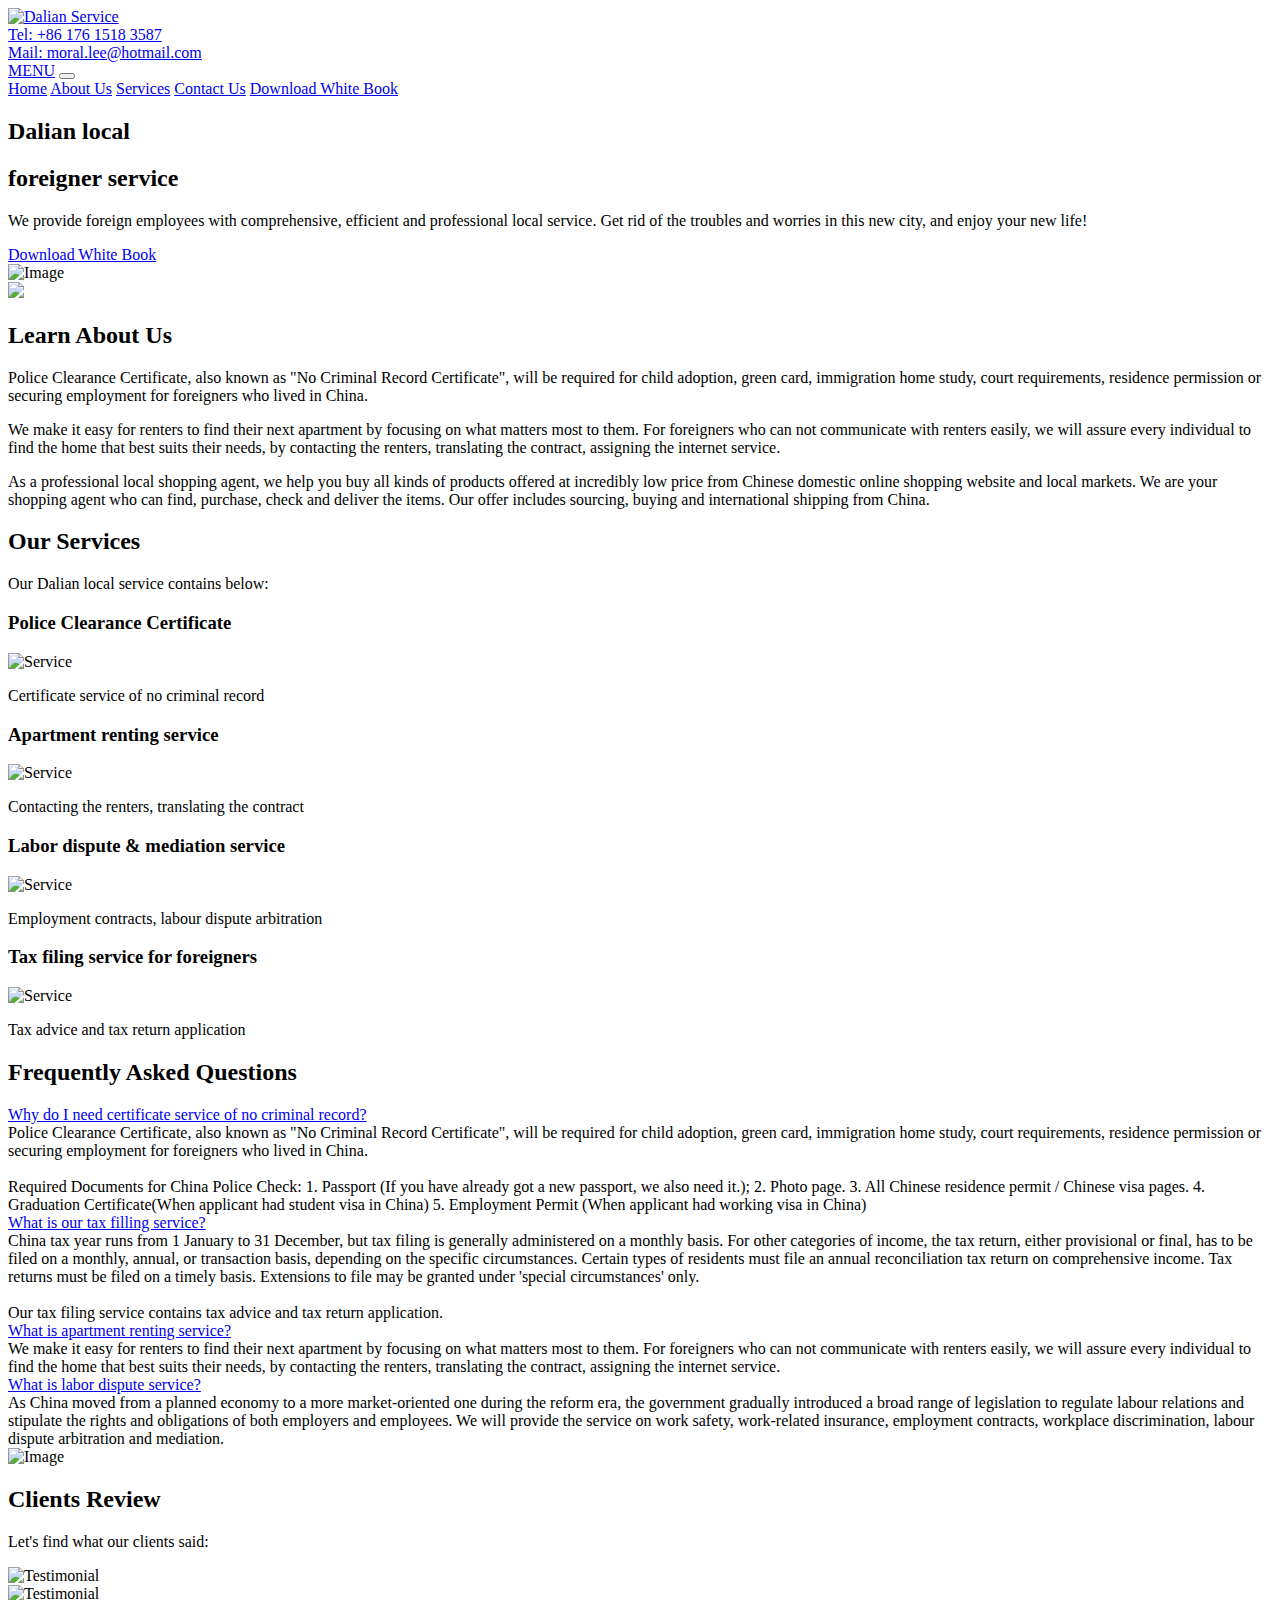
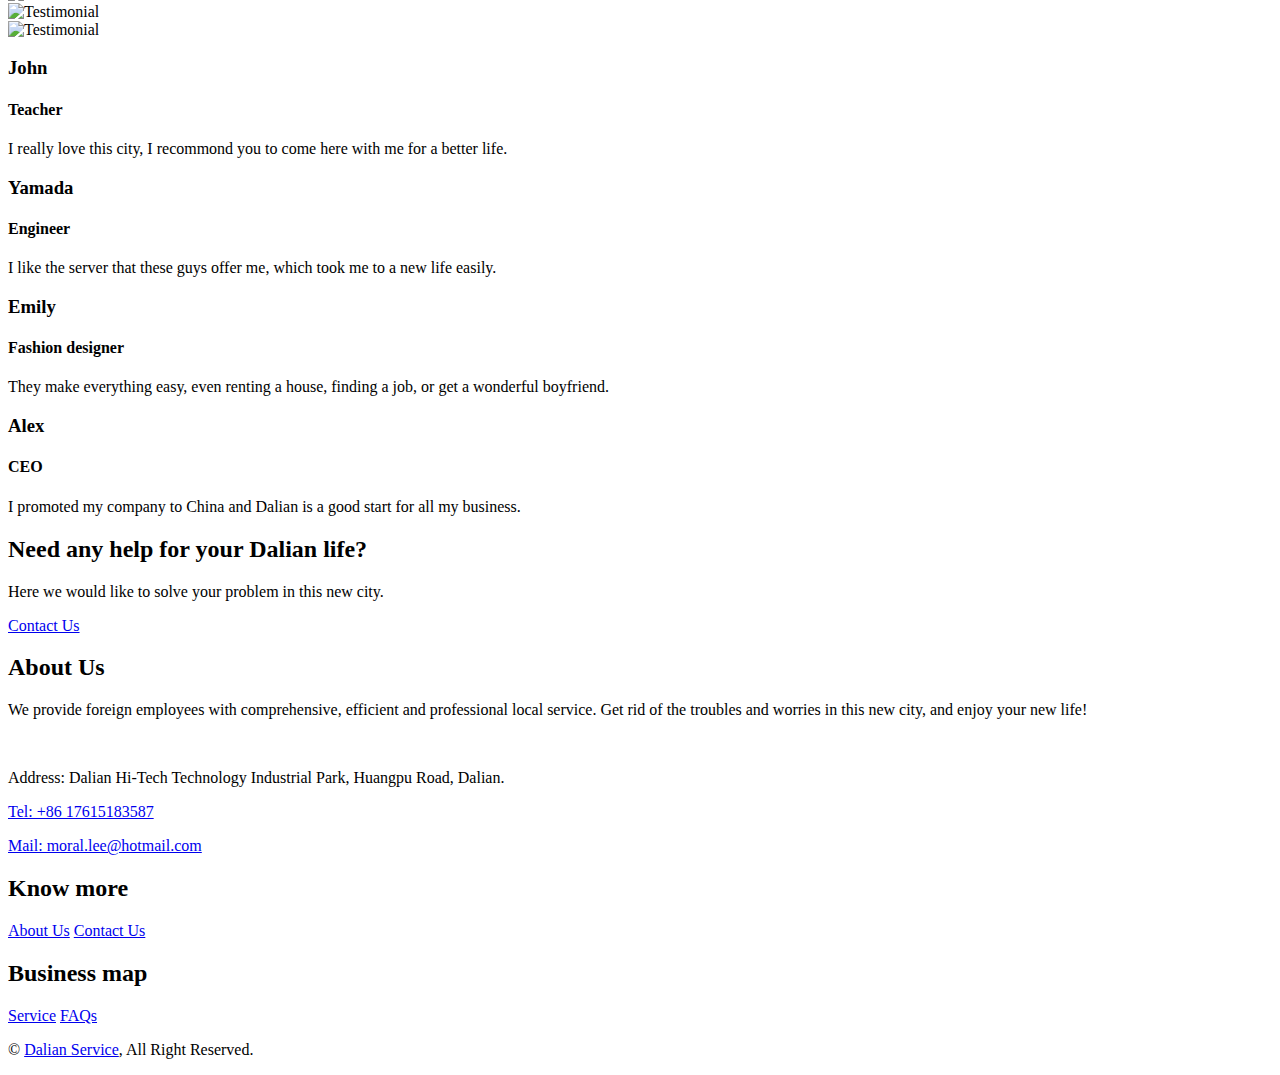
==== index2.html @ ca723853 "Create index2.html" ====
<!DOCTYPE html>
<html lang="zh">
    <head>
        <meta charset="utf-8">
        <title>Dalian Service</title>
        <meta content="width=device-width, initial-scale=1.0" name="viewport">

        <!-- Favicon -->
        <link rel="icon" href="https://objectstorage.ap-tokyo-1.oraclecloud.com/n/nrezjpz5b1yz/b/11/o/dalianservice/favicon.ico">
        
        
        <!-- CSS Libraries -->
        <link href="https://objectstorage.ap-tokyo-1.oraclecloud.com/n/nrezjpz5b1yz/b/11/o/dalianservice/css/bootstrap.min.css" rel="stylesheet">
        <link href="https://objectstorage.ap-tokyo-1.oraclecloud.com/n/nrezjpz5b1yz/b/11/o/dalianservice/css/all.min.css" rel="stylesheet">
        <link href="https://objectstorage.ap-tokyo-1.oraclecloud.com/n/nrezjpz5b1yz/b/11/o/dalianservice/lib/slick/slick.css" rel="stylesheet">
        <link href="https://objectstorage.ap-tokyo-1.oraclecloud.com/n/nrezjpz5b1yz/b/11/o/dalianservice/lib/slick/slick-theme.css" rel="stylesheet">
        <link href="https://objectstorage.ap-tokyo-1.oraclecloud.com/n/nrezjpz5b1yz/b/11/o/dalianservice/lib/lightbox/css/lightbox.min.css" rel="stylesheet">
        

        <!-- Template Stylesheet -->
        <link href="https://objectstorage.ap-tokyo-1.oraclecloud.com/n/nrezjpz5b1yz/b/11/o/dalianservice/css/style.css" rel="stylesheet">
    </head>

    <body>
        <div class="wrapper">
            <!-- Header Start -->
            <div class="header">
                <div class="container-fluid">
                    <div class="row align-items-center">
                        <div class="col-lg-2">
                            <div class="brand">
                                <a href="https://dalianservice.com">
                                    <img src="https://objectstorage.ap-tokyo-1.oraclecloud.com/n/nrezjpz5b1yz/b/11/o/dalianservice/img/logo.png" width=327px alt="Dalian Service">
                                </a>
                            </div>
                        </div>
                        <div class="col-lg-10">
                            <div class="topbar">
                                <div class="topbar-col">
                                    <a href="tel:+86 176 1518 3587">Tel: +86 176 1518 3587</a>
                                </div>
                                <div class="topbar-col">
                                    <a href="mailto:moral.lee@hotmail.com">Mail: moral.lee@hotmail.com</a>
                                </div>
                                <div class="topbar-col">
                                    <div class="topbar-social">
                                    </div>
                                </div>
                            </div>
                            <div class="navbar navbar-expand-lg bg-light navbar-light">
                                <a href="#" class="navbar-brand">MENU</a>
                                <button type="button" class="navbar-toggler" data-toggle="collapse" data-target="#navbarCollapse">
                                    <span class="navbar-toggler-icon"></span>
                                </button>

                                <div class="collapse navbar-collapse justify-content-between" id="navbarCollapse">
                                    <div class="navbar-nav ml-auto">
                                        <a href="https://dalianservice.com" class="nav-item nav-link active">Home</a>
                                        <a href="#about" class="nav-item nav-link">About Us</a>
                                        <a href="#services" class="nav-item nav-link">Services</a>
                                        <a href="#contact" class="nav-item nav-link">Contact Us</a>
                                        <a href="https://objectstorage.ap-tokyo-1.oraclecloud.com/n/nrezjpz5b1yz/b/11/o/dalianservice/asset/whitebook.pdf" class="btn">Download White Book</a>
                                    </div>
                                </div>
                            </div>
                        </div>
                    </div>
                </div>
            </div>
            <!-- Header End -->


            <!-- Hero Start -->
            <div class="hero">
                <div class="container-fluid">
                    <div class="row align-items-center">
                        <div class="col-md-6">
                            <h2>Dalian local</h2>
                            <h2><span>foreigner</span> service</h2>
                            <p>We provide foreign employees with comprehensive, efficient and professional local service. Get rid of the troubles and worries in this new city, and enjoy your new life!</p>
                            <a class="btn" href="https://objectstorage.ap-tokyo-1.oraclecloud.com/n/nrezjpz5b1yz/b/11/o/dalianservice/asset/whitebook.pdf">Download White Book</a>
                        </div>
                        <div class="col-md-6">
                            <img src="https://objectstorage.ap-tokyo-1.oraclecloud.com/n/nrezjpz5b1yz/b/11/o/dalianservice/img/hero.jpg" alt="Image">
                        </div>
                    </div>
                </div>
            </div>
            <!-- Hero End -->
            
              <a name="about"></a>
            <!-- About Start -->
            <div class="about">
                <div class="container-fluid">
                    <div class="row align-items-center">
                        <div class="col-md-6">
                            <div id="video-section">
                                <div class="youtube-player" data-id="MHGbItajTpc">
                                    <img src="https://objectstorage.ap-tokyo-1.oraclecloud.com/n/nrezjpz5b1yz/b/11/o/dalianservice/img/dalian.jpg">
                                </div>
                            </div>
                        </div>

                        <div class="col-md-6">
                            <h2 class="section-title">Learn About Us</h2>
                            <p>
                                Police Clearance Certificate, also known as "No Criminal Record Certificate", will be required for child adoption, green card, immigration home study, court requirements, residence permission or securing employment for foreigners who lived in China.
                            </p>
                            <p>
                               We make it easy for renters to find their next apartment by focusing on what matters most to them. For foreigners who can not communicate with renters easily, we will assure every individual to find the home that best suits their needs, by contacting the renters, translating the contract, assigning the internet service.
                            </p>
                            <p>
                            As a professional local shopping agent, we help you buy all kinds of products offered at incredibly low price from Chinese domestic online shopping website and local markets. We are your shopping agent who can find, purchase, check and deliver the items. Our offer includes sourcing, buying and international shipping from China.
                            </p>
                        </div>
                    </div>
                </div>
            </div>
            <!-- About End -->

                       <a name="services"></a>
            <!-- Service Start -->
            <div class="service">
                <div class="container-fluid">
                    <div class="section-header">
                        <h2>Our Services</h2>
 
                        <p>Our Dalian local service contains below:</p>
                    </div>
                    <div class="row">
                        <div class="col-lg-3 col-md-6">
                            <div class="service-item">
                                <h3>Police Clearance Certificate</h3>
                                <img src="https://objectstorage.ap-tokyo-1.oraclecloud.com/n/nrezjpz5b1yz/b/11/o/dalianservice/img/certification.jpg" alt="Service">
                                <p>Certificate service of no criminal record</p>
                            </div>
                        </div>
                        <div class="col-lg-3 col-md-6">
                            <div class="service-item">
                                <h3>Apartment renting service</h3>
                                <img src="https://objectstorage.ap-tokyo-1.oraclecloud.com/n/nrezjpz5b1yz/b/11/o/dalianservice/img/house.jpg" alt="Service">
                                <p>Contacting the renters, translating the contract</p>
                            </div>
                        </div>
                        <div class="col-lg-3 col-md-6">
                            <div class="service-item">
                                <h3>Labor dispute & mediation service</h3>
                                <img src="https://objectstorage.ap-tokyo-1.oraclecloud.com/n/nrezjpz5b1yz/b/11/o/dalianservice/img/labor.jpg" alt="Service">
                                <p>Employment contracts, labour dispute arbitration</p>
                            </div>
                        </div>
                        <div class="col-lg-3 col-md-6">
                            <div class="service-item">
                                <h3>Tax filing service for foreigners</h3>
                                <img src="https://objectstorage.ap-tokyo-1.oraclecloud.com/n/nrezjpz5b1yz/b/11/o/dalianservice/img/tax.jpg" alt="Service">
                                <p>Tax advice and tax return application</p>
                            </div>
                        </div>
                    </div>
                </div>
            </div>
            <!-- Service End -->

                       <a name="faq"></a>
            <!-- FAQs Start -->
            <div class="faqs">
                <div class="container-fluid">
                    <div class="row align-items-center">
                        <div class="col-md-6">
                            <h2 class="section-title">Frequently Asked Questions</h2>
                            <div id="accordion">
                                <div class="card">
                                    <div class="card-header">
                                        <a class="card-link collapsed" data-toggle="collapse" href="#collapseOne" aria-expanded="true">
                                           Why do I need certificate service of no criminal record?
                                        </a>
                                    </div>
                                    <div id="collapseOne" class="collapse show" data-parent="#accordion">
                                        <div class="card-body">
                                            Police Clearance Certificate, also known as "No Criminal Record Certificate", will be required for child adoption, green card, immigration home study, court requirements, residence permission or securing employment for foreigners who lived in China.<br /><br />Required Documents for China Police Check: 1. Passport (If you have already got a new passport, we also need it.); 2. Photo page. 3. All Chinese residence permit / Chinese visa pages. 4. Graduation Certificate(When applicant had student visa in China) 5. Employment Permit (When applicant had working visa in China)

                                        </div>
                                    </div>
                                </div>
                                <div class="card">
                                    <div class="card-header">
                                        <a class="card-link" data-toggle="collapse" href="#collapseTwo">
                                            What is our tax filling service?
                                        </a>
                                    </div>
                                    <div id="collapseTwo" class="collapse" data-parent="#accordion">
                                        <div class="card-body">
                                            China tax year runs from 1 January to 31 December, but tax filing is generally administered on a monthly basis. For other categories of income, the tax return, either provisional or final, has to be filed on a monthly, annual, or transaction basis, depending on the specific circumstances. Certain types of residents must file an annual reconciliation tax return on comprehensive income. Tax returns must be filed on a timely basis. Extensions to file may be granted under 'special circumstances' only. <br /><br />Our tax filing service contains tax advice and tax return application.
                                        </div>
                                    </div>
                                </div>
                                <div class="card">
                                    <div class="card-header">
                                        <a class="card-link" data-toggle="collapse" href="#collapseThree">
                                            What is apartment renting service?
                                        </a>
                                    </div>
                                    <div id="collapseThree" class="collapse" data-parent="#accordion">
                                        <div class="card-body">
                                           We make it easy for renters to find their next apartment by focusing on what matters most to them. For foreigners who can not communicate with renters easily, we will assure every individual to find the home that best suits their needs, by contacting the renters, translating the contract, assigning the internet service.
                                        </div>
                                    </div>
                                </div>
                                <div class="card">
                                    <div class="card-header">
                                        <a class="card-link" data-toggle="collapse" href="#collapseFour">
                                            What is labor dispute service?
                                        </a>
                                    </div>
                                    <div id="collapseFour" class="collapse" data-parent="#accordion">
                                        <div class="card-body">
                                            As China moved from a planned economy to a more market-oriented one during the reform era, the government gradually introduced a broad range of legislation to regulate labour relations and stipulate the rights and obligations of both employers and employees. We will provide the service on work safety, work-related insurance, employment contracts, workplace discrimination, labour dispute arbitration and mediation.
                                        </div>
                                    </div>
                                </div> 
                            </div>
                        </div>
                        <div class="col-md-6">
                            <img src="https://objectstorage.ap-tokyo-1.oraclecloud.com/n/nrezjpz5b1yz/b/11/o/dalianservice/img/faqs.jpg" alt="Image">
                        </div>
                    </div>
                </div>
            </div>
            <!-- FAQs End -->

                       <a name="review"></a>
            <!-- Testimonial Start -->
            <div class="testimonial">
                <div class="container">
                    <div class="section-header">
                        <h2>Clients Review</h2>
                        <p>Let's find what our clients said:</p>
                    </div>
                    <div class="row">
                        <div class="col-12">
                            <div class="testimonial-slider-nav">
                                <div class="slider-nav"><img src="https://objectstorage.ap-tokyo-1.oraclecloud.com/n/nrezjpz5b1yz/b/11/o/dalianservice/img/testimonial-1.jpg" alt="Testimonial"></div>
                                <div class="slider-nav"><img src="https://objectstorage.ap-tokyo-1.oraclecloud.com/n/nrezjpz5b1yz/b/11/o/dalianservice/img/testimonial-2.jpg" alt="Testimonial"></div>
                                <div class="slider-nav"><img src="https://objectstorage.ap-tokyo-1.oraclecloud.com/n/nrezjpz5b1yz/b/11/o/dalianservice/img/testimonial-3.jpg" alt="Testimonial"></div>
                                <div class="slider-nav"><img src="https://objectstorage.ap-tokyo-1.oraclecloud.com/n/nrezjpz5b1yz/b/11/o/dalianservice/img/testimonial-4.jpg" alt="Testimonial"></div>
                            </div>
                        </div>
                    </div>
                    <div class="row">
                        <div class="col-12">
                            <div class="testimonial-slider">
                                <div class="slider-item">
                                    <h3>John</h3>
                                    <h4>Teacher</h4>
                                    <p>I really love this city, I recommond you to come here with me for a better life.</p>
                                </div>
                                <div class="slider-item">
                                    <h3>Yamada</h3>
                                    <h4>Engineer</h4>
                                    <p>I like the server that these guys offer me, which took me to a new life easily.</p>
                                </div>
                                <div class="slider-item">
                                    <h3>Emily</h3>
                                    <h4>Fashion designer</h4>
                                    <p>They make everything easy, even renting a house, finding a job, or get a wonderful boyfriend.</p>
                                </div>
                                <div class="slider-item">
                                    <h3>Alex</h3>
                                    <h4>CEO</h4>
                                    <p>I promoted my company to China and Dalian is a good start for all my business.</p>
                                </div>

                            </div>
                        </div>
                    </div>
                </div>
            </div>
            <!-- Testimonial End -->

        <a name="contact"></a>    
            <!-- Call to Action Start -->
            <div class="call-to-action">
                <div class="container">
                    <div class="row align-items-center">
                        <div class="col-md-9">
                            <h2>Need any help for your Dalian life?</h2>
                            <p>
                                Here we would like to solve your problem in this new city.
                            </p>
                        </div>
                        <div class="col-md-3">
                            <a class="btn" href="mailto:moral.lee@hotmail.com">Contact Us</a>
                        </div>
                    </div>
                </div>
            </div>
            <!-- Call to Action End -->


            <!-- Footer Start -->
            <div class="footer">
                <div class="container">
                    <div class="row">
                        <div class="col-md-5">
                            <div class="footer-about">
                                <h2>About Us</h2>
                                <p>
                                    We provide foreign employees with comprehensive, efficient and professional local service. Get rid of the troubles and worries in this new city, and enjoy your new life!
                                </p>
                                <br>
                                <p>Address: Dalian Hi-Tech Technology Industrial Park, Huangpu Road, Dalian.</p>
                                <p><a href="tel:+86 176 1518 3587">Tel: +86 17615183587</a></p>
                                <p><a href="mailto:moral.lee@hotmail.com">Mail: moral.lee@hotmail.com</a></p>
                            </div>
                        </div>
                        <div class="col-md-7">
                            <div class="row">
                                <div class="col-md-6">
                                    <div class="footer-link">
                                        <h2>Know more</h2>
                                        <a href="https://dalianservice.com/#about">About Us</a>
                                        <a href="https://dalianservice.com/#contact">Contact Us</a>
                                    </div>
                                </div>
                                <div class="col-md-6">
                                    <div class="footer-link">
                                        <h2>Business map</h2>
                                        <a href="https://dalianservice.com/#service">Service</a>
                                        <a href="https://dalianservice.com/#faq">FAQs</a>
                                    </div>
                                </div>
                            </div>
                        </div>
                    </div>
                </div>
                <div class="container copyright">
                    <div class="row">
                        <div class="col-md-6">
                            <p>&copy; <a href="https://dalianservice.com">Dalian Service</a>, All Right Reserved.</p>
                        </div>
                        <div class="col-md-6">
                            <p></p>
                        </div>
                    </div>
                </div>
            </div>
            <!-- Footer End -->
        </div>

        <!-- JavaScript Libraries -->
        <script src="https://objectstorage.ap-tokyo-1.oraclecloud.com/n/nrezjpz5b1yz/b/11/o/dalianservice/js/jquery-3.4.1.min.js"></script>
        <script src="https://objectstorage.ap-tokyo-1.oraclecloud.com/n/nrezjpz5b1yz/b/11/o/dalianservice/js/bootstrap.bundle.min.js"></script>
        <script src="https://objectstorage.ap-tokyo-1.oraclecloud.com/n/nrezjpz5b1yz/b/11/o/dalianservice/lib/slick/slick.min.js"></script>
        <script src="https://objectstorage.ap-tokyo-1.oraclecloud.com/n/nrezjpz5b1yz/b/11/o/dalianservice/lib/isotope/isotope.pkgd.min.js"></script>
        <script src="https://objectstorage.ap-tokyo-1.oraclecloud.com/n/nrezjpz5b1yz/b/11/o/dalianservice/lib/lightbox/js/lightbox.min.js"></script>

        <!-- Template Javascript -->
        <script src="https://objectstorage.ap-tokyo-1.oraclecloud.com/n/nrezjpz5b1yz/b/11/o/dalianservice/js/main.js"></script>
    </body>
</html>
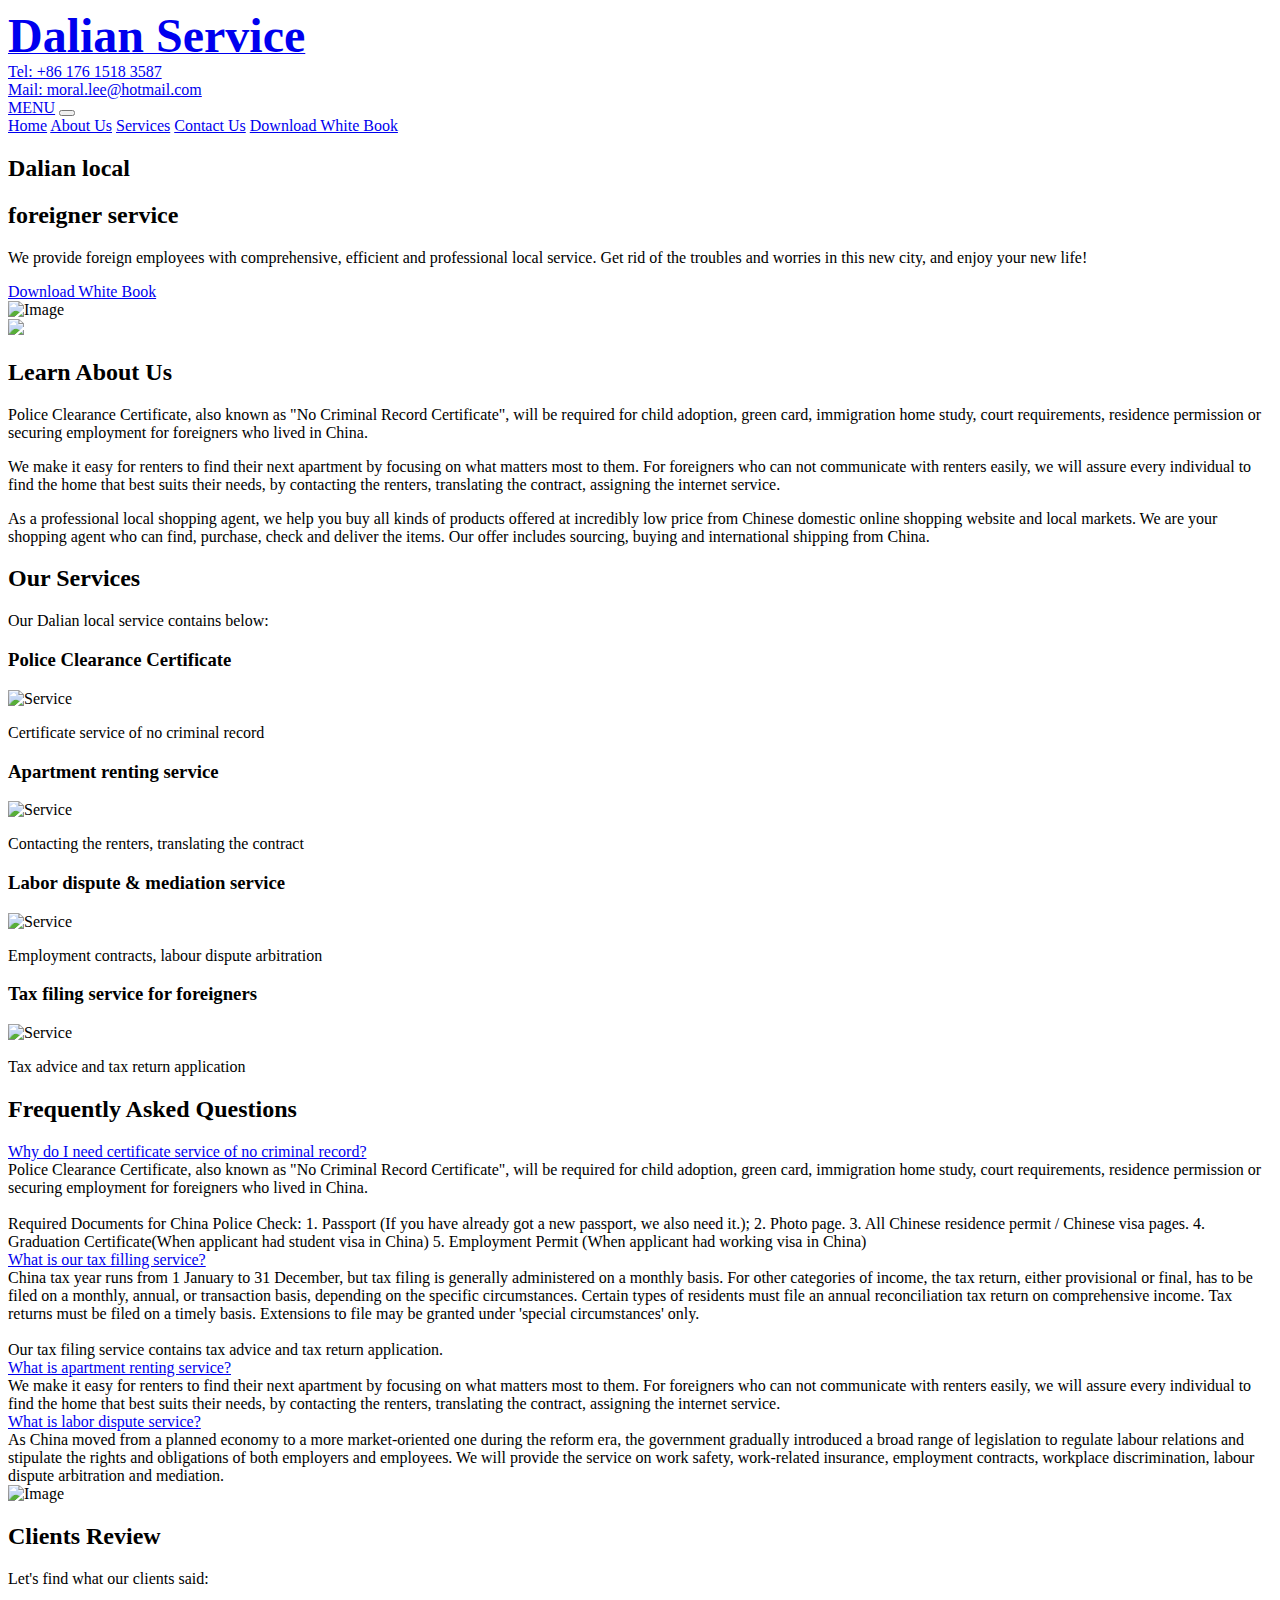
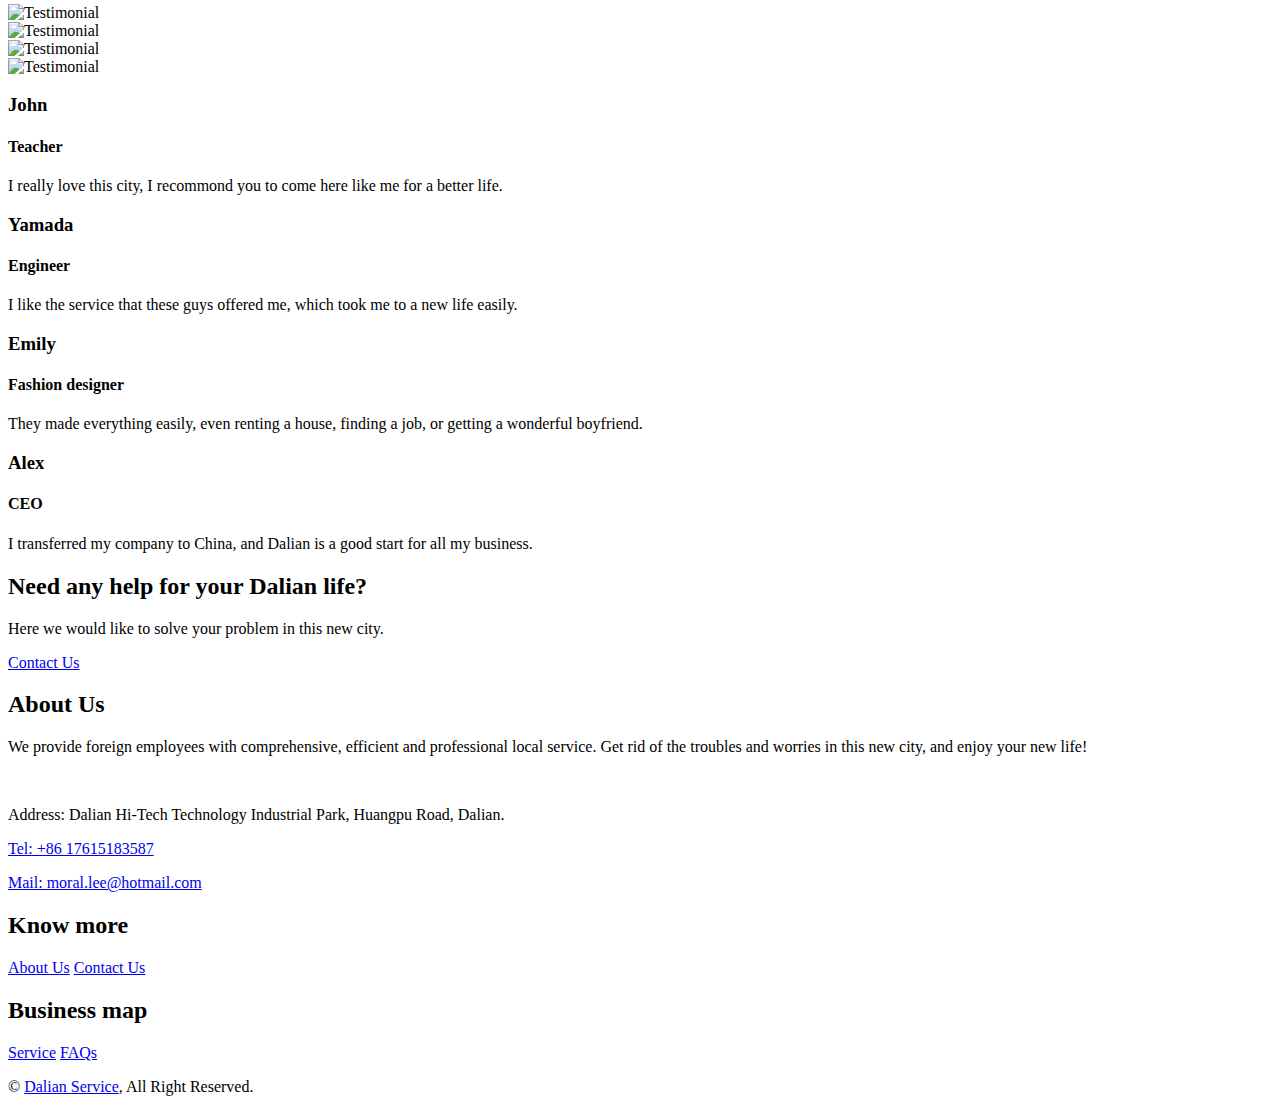
==== commit 5f0eff12: "Update index2.html" ====
--- a/index2.html
+++ b/index2.html
@@ -29,9 +29,7 @@
                     <div class="row align-items-center">
                         <div class="col-lg-2">
                             <div class="brand">
-                                <a href="https://dalianservice.com">
-                                    <img src="https://objectstorage.ap-tokyo-1.oraclecloud.com/n/nrezjpz5b1yz/b/11/o/dalianservice/img/logo.png" width=327px alt="Dalian Service">
-                                </a>
+                                <img><a href="https://dalianservice.com"><strong><font size=18px>Dalian Service</font></strong></a></img>
                             </div>
                         </div>
                         <div class="col-lg-10">
@@ -252,22 +250,22 @@
                                 <div class="slider-item">
                                     <h3>John</h3>
                                     <h4>Teacher</h4>
-                                    <p>I really love this city, I recommond you to come here with me for a better life.</p>
+                                    <p>I really love this city, I recommond you to come here like me for a better life.</p>
                                 </div>
                                 <div class="slider-item">
                                     <h3>Yamada</h3>
                                     <h4>Engineer</h4>
-                                    <p>I like the server that these guys offer me, which took me to a new life easily.</p>
+                                    <p>I like the service that these guys offered me, which took me to a new life easily.</p>
                                 </div>
                                 <div class="slider-item">
                                     <h3>Emily</h3>
                                     <h4>Fashion designer</h4>
-                                    <p>They make everything easy, even renting a house, finding a job, or get a wonderful boyfriend.</p>
+                                    <p>They made everything easily, even renting a house, finding a job, or getting a wonderful boyfriend.</p>
                                 </div>
                                 <div class="slider-item">
                                     <h3>Alex</h3>
                                     <h4>CEO</h4>
-                                    <p>I promoted my company to China and Dalian is a good start for all my business.</p>
+                                    <p>I transferred my company to China, and Dalian is a good start for all my business.</p>
                                 </div>
 
                             </div>
